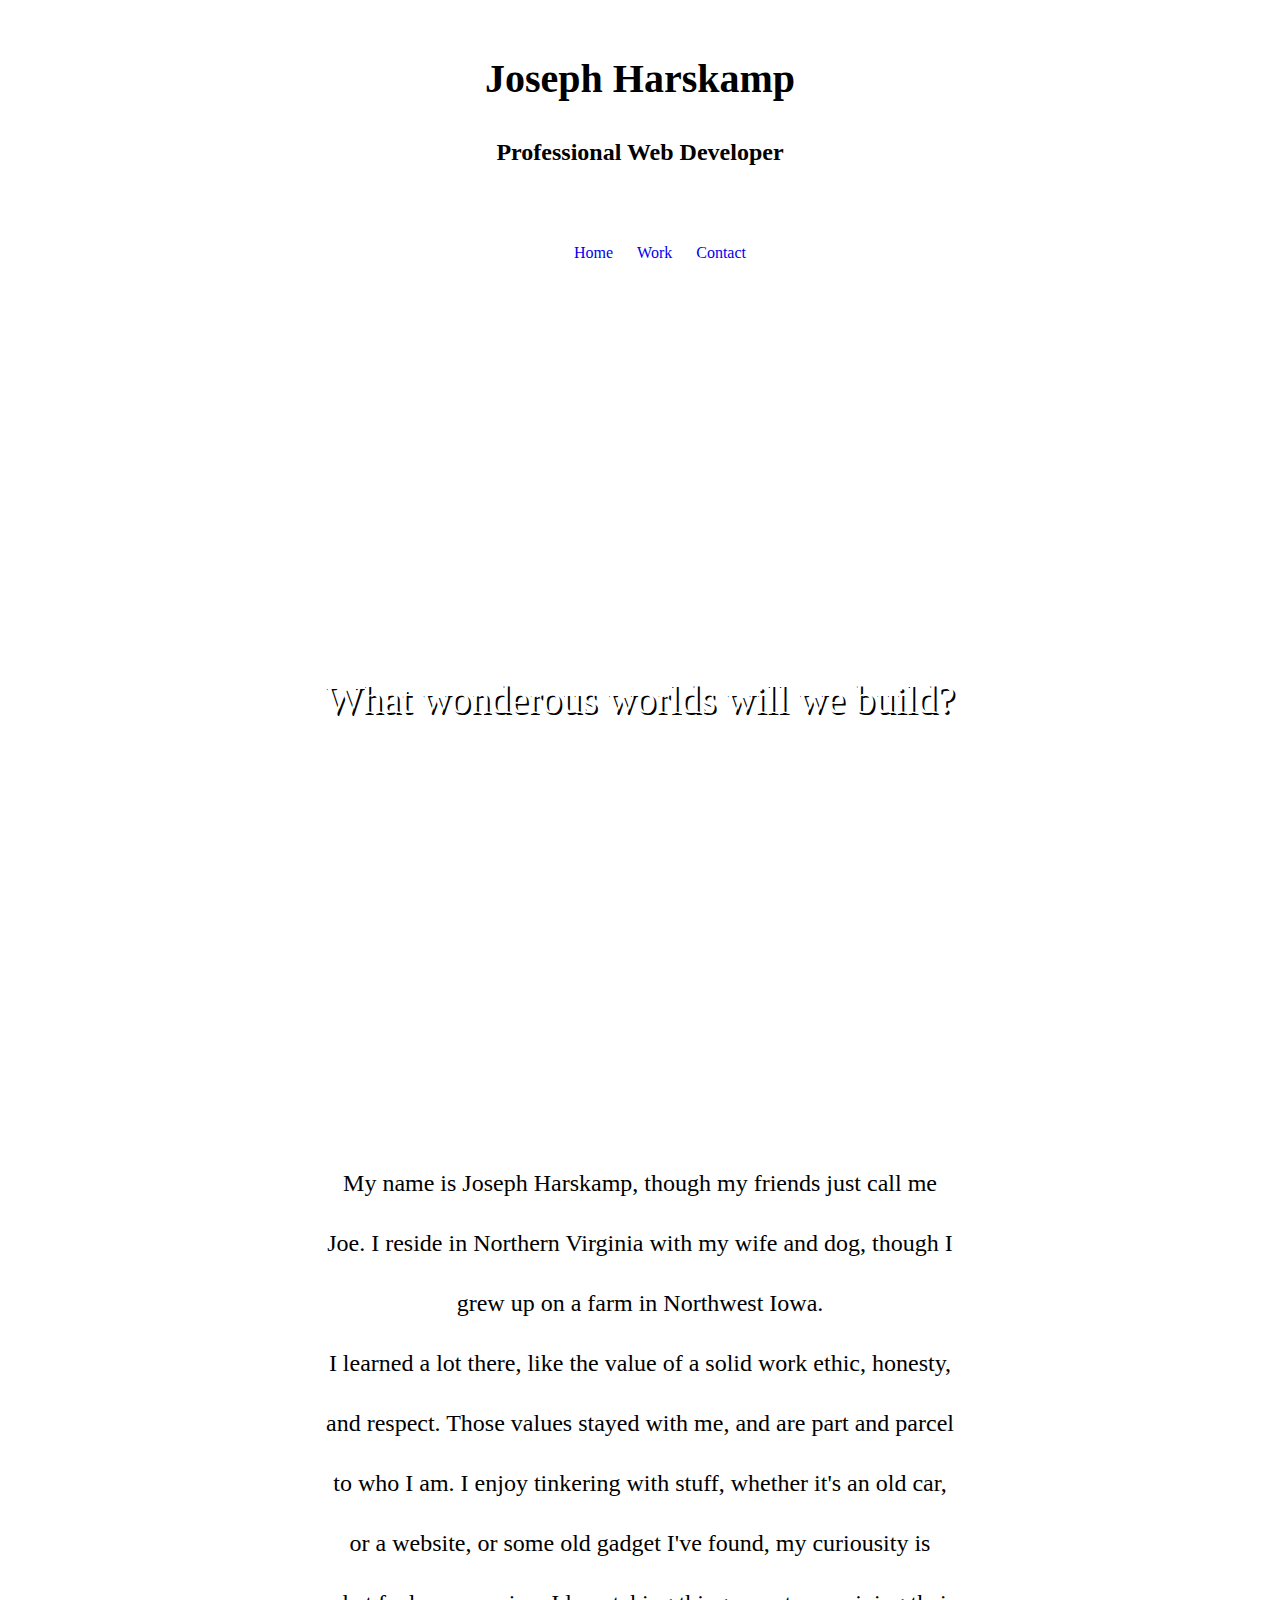
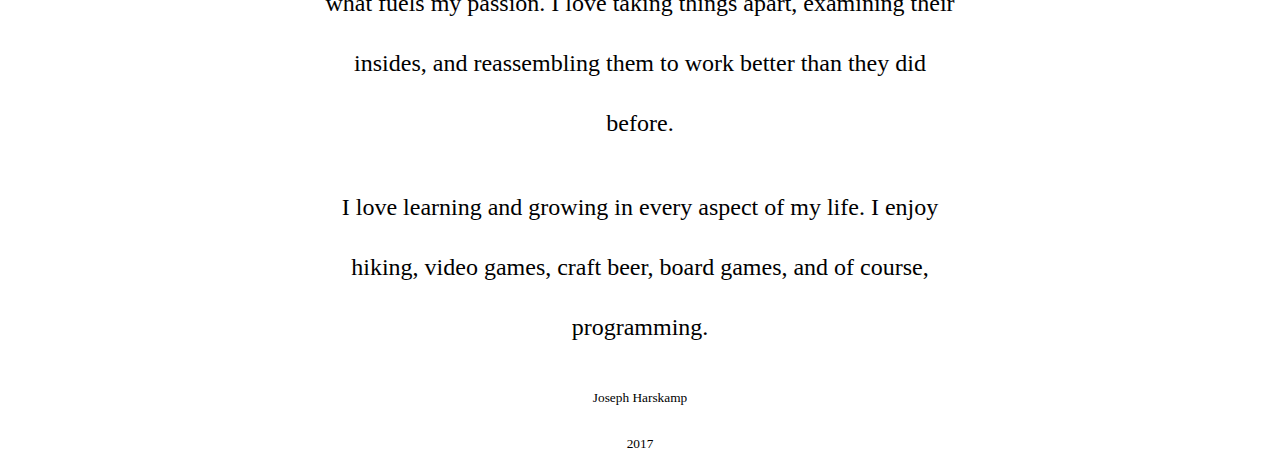
==== index.html @ d5be0ffd "Added structure" ====
<!DOCTYPE html>
<html>
<head>
	<!-- Joseph Harskamp
		 March 8 2017
		 My personal Page
	 -->
	<link rel="stylesheet" type="text/css" href="style.css">
	<title>Joseph Harskamp</title>
</head>
<body>

	<header>
		<h1>Joseph Harskamp</h1>
		<h2>Professional Web Developer</h2>
	</header>

	<nav>
		<ul>
			<li><a href="index.html">Home</a></li>
			<li><a href="work.html">Work</a></li>
			<li><a href="contact.html">Contact</a></li>
		</ul>
	</nav>
	<div class="mountain">What wonderous worlds will we build?</div>
	<main class="text">
	
	 <p>My name is Joseph Harskamp, though my friends just call me Joe. I reside in Northern Virginia with my wife and dog, though I grew up on a farm in Northwest Iowa.<br> I learned a lot there, like the value of a solid work ethic, honesty, and respect. Those values stayed with me, and are part and parcel to who I am. I enjoy tinkering with stuff, whether it's an old car, or a website, or some old gadget I've found, my curiousity is what fuels my passion. I love taking things apart, examining their insides, and reassembling them to work better than they did before.</p>
     <p>I love learning and growing in every aspect of my life. I enjoy hiking, video games, craft beer, board games, and of course, programming. </p>
	</main>

	<footer class="text">
	<small>
		<p>Joseph Harskamp</p>
		<p>2017</p>
	</small>
	</footer>

</body>
</html>
---- style.css ----
/* My Page */

/* headers and headings */

header{
	padding: 10px;
	text-align: center;

}

h1{
	font-size: 2.5em;
	padding: 10px;
}

/*Nav*/
nav{
	padding: 30px;
	text-align: center;
}

nav ul{
	list-style-type: none;
}

nav ul li{
	display: inline-block;
	padding: 2px 10px;
}

nav ul li a{
	text-decoration: none;
}

/*Body*/

.mountain{
	font-size: 2.5em;
	margin-left:15%;
	margin-right: 15%;
	overflow: hidden;
	color: white;
	padding: 40px;
	background-image: url(assets/valley.jpg);
	min-height: 700px;
	line-height: 700px;
	text-align: center;
	background-attachment: fixed;
	background-repeat: no-repeat;
	background-size: cover;
	text-shadow: 2px 2px black;

}
main{
	margin-left: 25%;
	margin-right: 25%;
	margin-top: 5%;
	font-size: 1.5em;
}
.text{
	line-height: 2.5;
	text-align: center;
}
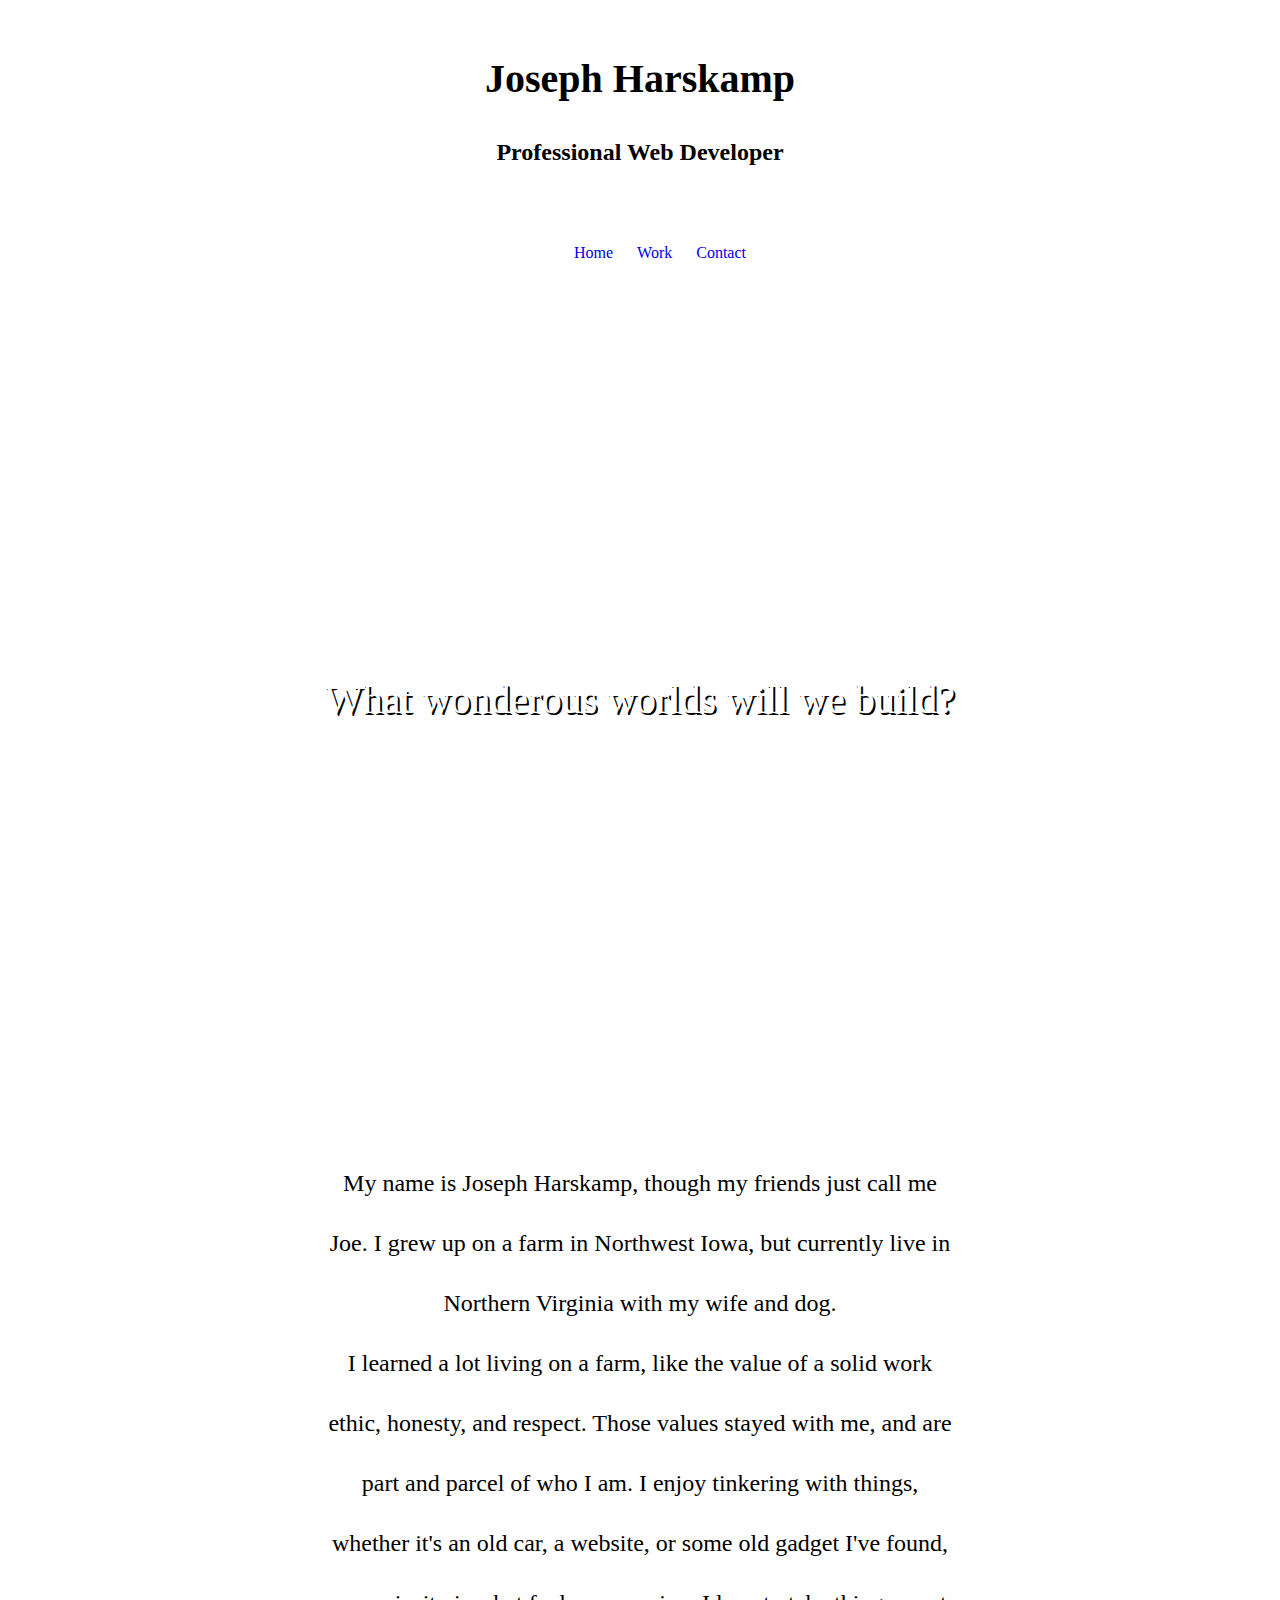
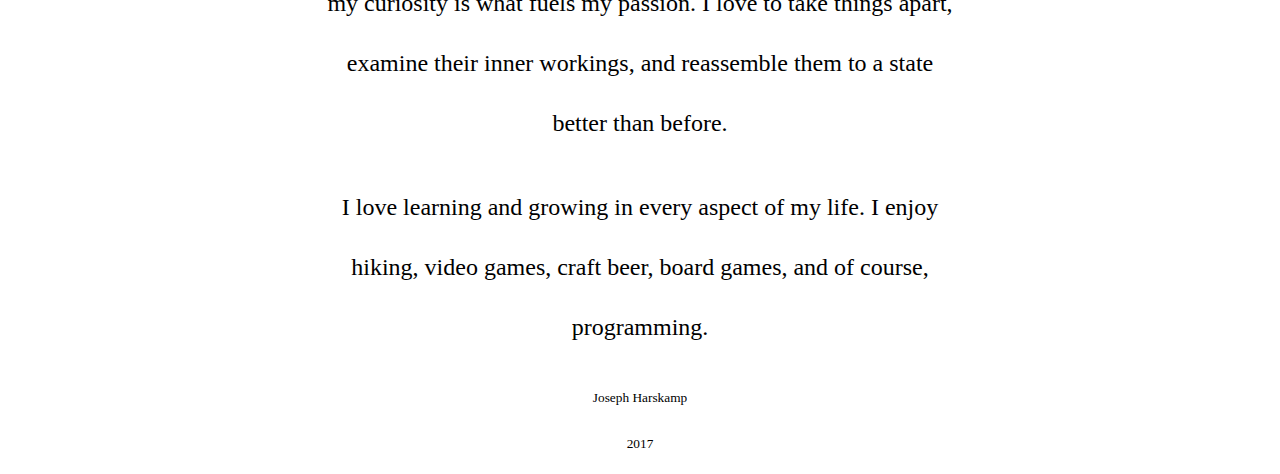
==== commit 1681e287: "Changed introduction" ====
--- a/index.html
+++ b/index.html
@@ -25,8 +25,8 @@
 	<div class="mountain">What wonderous worlds will we build?</div>
 	<main class="text">
 	
-	 <p>My name is Joseph Harskamp, though my friends just call me Joe. I reside in Northern Virginia with my wife and dog, though I grew up on a farm in Northwest Iowa.<br> I learned a lot there, like the value of a solid work ethic, honesty, and respect. Those values stayed with me, and are part and parcel to who I am. I enjoy tinkering with stuff, whether it's an old car, or a website, or some old gadget I've found, my curiousity is what fuels my passion. I love taking things apart, examining their insides, and reassembling them to work better than they did before.</p>
-     <p>I love learning and growing in every aspect of my life. I enjoy hiking, video games, craft beer, board games, and of course, programming. </p>
+	<p>My name is Joseph Harskamp, though my friends just call me Joe. I grew up on a farm in Northwest Iowa, but currently live in Northern Virginia with my wife and dog.<br> I learned a lot living on a farm, like the value of a solid work ethic, honesty, and respect. Those values stayed with me, and are part and parcel of who I am. I enjoy tinkering with things, whether it's an old car, a website, or some old gadget I've found, my curiosity is what fuels my passion. I love to take things apart, examine their inner workings, and reassemble them to a state better than before.</p>
+    <p>I love learning and growing in every aspect of my life. I enjoy hiking, video games, craft beer, board games, and of course, programming.</p>
 	</main>
 
 	<footer class="text">
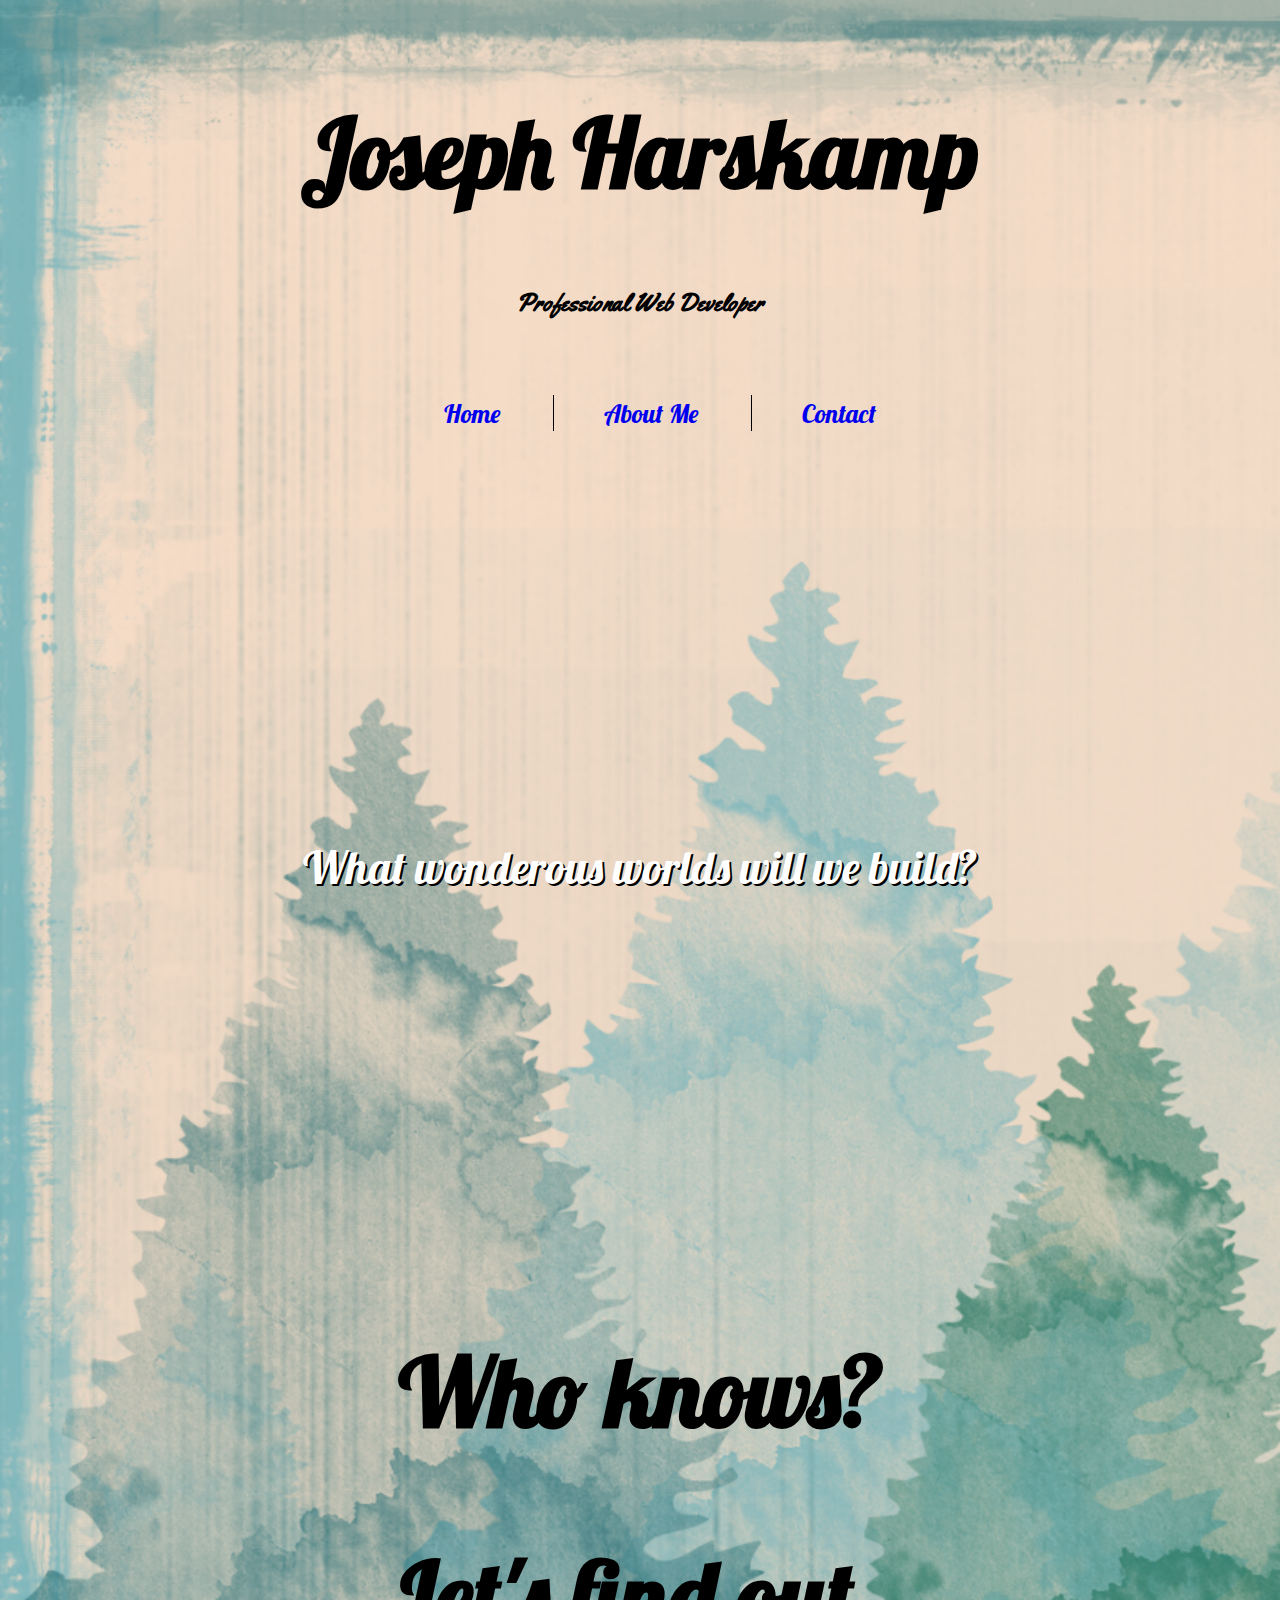
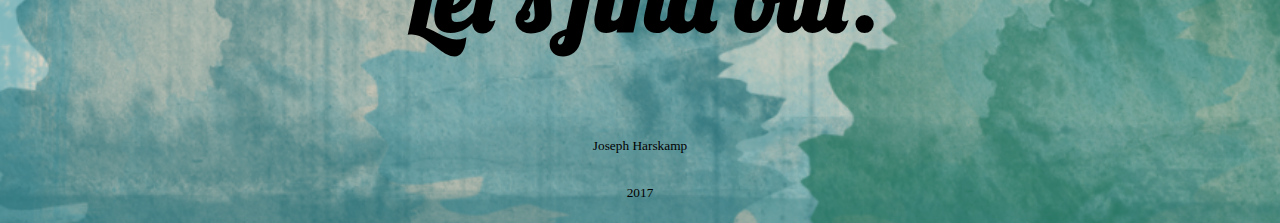
==== commit 552140a6: "Style" ====
--- a/index.html
+++ b/index.html
@@ -5,6 +5,7 @@
 		 March 8 2017
 		 My personal Page
 	 -->
+	 <link href="https://fonts.googleapis.com/css?family=Droid+Sans|Amatic+SC|Lobster|Roboto|Yellowtail" rel="stylesheet">
 	<link rel="stylesheet" type="text/css" href="style.css">
 	<title>Joseph Harskamp</title>
 </head>
@@ -18,17 +19,14 @@
 	<nav>
 		<ul>
 			<li><a href="index.html">Home</a></li>
-			<li><a href="work.html">Work</a></li>
+			<li><a href="work.html">About Me</a></li>
 			<li><a href="contact.html">Contact</a></li>
 		</ul>
 	</nav>
 	<div class="mountain">What wonderous worlds will we build?</div>
-	<main class="text">
+	<h1>Who knows?</h1>
+	<h1>Let's find out.</h1>
 	
-	<p>My name is Joseph Harskamp, though my friends just call me Joe. I grew up on a farm in Northwest Iowa, but currently live in Northern Virginia with my wife and dog.<br> I learned a lot living on a farm, like the value of a solid work ethic, honesty, and respect. Those values stayed with me, and are part and parcel of who I am. I enjoy tinkering with things, whether it's an old car, a website, or some old gadget I've found, my curiosity is what fuels my passion. I love to take things apart, examine their inner workings, and reassemble them to a state better than before.</p>
-    <p>I love learning and growing in every aspect of my life. I enjoy hiking, video games, craft beer, board games, and of course, programming.</p>
-	</main>
-
 	<footer class="text">
 	<small>
 		<p>Joseph Harskamp</p>
--- a/style.css
+++ b/style.css
@@ -9,14 +9,22 @@
 }
 
 h1{
-	font-size: 2.5em;
+	font-family: 'Lobster';
+	font-size: 6em;
 	padding: 10px;
+	text-align: center;
+}
+
+h2{
+	font-family: 'Yellowtail';
 }
 
 /*Nav*/
 nav{
+	font-family: 'Lobster';
 	padding: 30px;
 	text-align: center;
+	
 }
 
 nav ul{
@@ -24,20 +32,30 @@
 }
 
 nav ul li{
+	font-size: 1.6em;
 	display: inline-block;
-	padding: 2px 10px;
+	padding: 2px 50px;
 }
 
 nav ul li a{
 	text-decoration: none;
 }
 
+nav li+li{
+	border-left: 1px solid black;
+}
+
 /*Body*/
-
+body{
+	background-image: url(assets/background.png);
+	background-repeat: no-repeat;
+	background-size: cover;
+}
 .mountain{
-	font-size: 2.5em;
-	margin-left:15%;
-	margin-right: 15%;
+	font-family: 'Lobster';
+	font-size: 2.8em;
+	margin-left:10%;
+	margin-right: 10%;
 	overflow: hidden;
 	color: white;
 	padding: 40px;
@@ -52,13 +70,35 @@
 
 }
 main{
-	margin-left: 25%;
-	margin-right: 25%;
-	margin-top: 5%;
+	
+	min-height: 800px;
+	
+	background-image: url(assets/circleroad.jpg);
+	overflow: hidden;
+	background-repeat: no-repeat;
+	background-size: cover;
+	padding:10px;
+	margin-left: 8%;
+	margin-right: 8%;
 	font-size: 1.5em;
+	
 }
 .text{
+	color: black;
+	
 	line-height: 2.5;
 	text-align: center;
+
 }
 
+.aboutme{
+	font-family: 'Ubuntu';
+	padding: 20px;
+	border-radius: 1%;
+	opacity: .70;
+	background-color: white;
+	margin-top: 7%;
+	margin-left: 20%;
+	margin-right: 20%;
+}
+
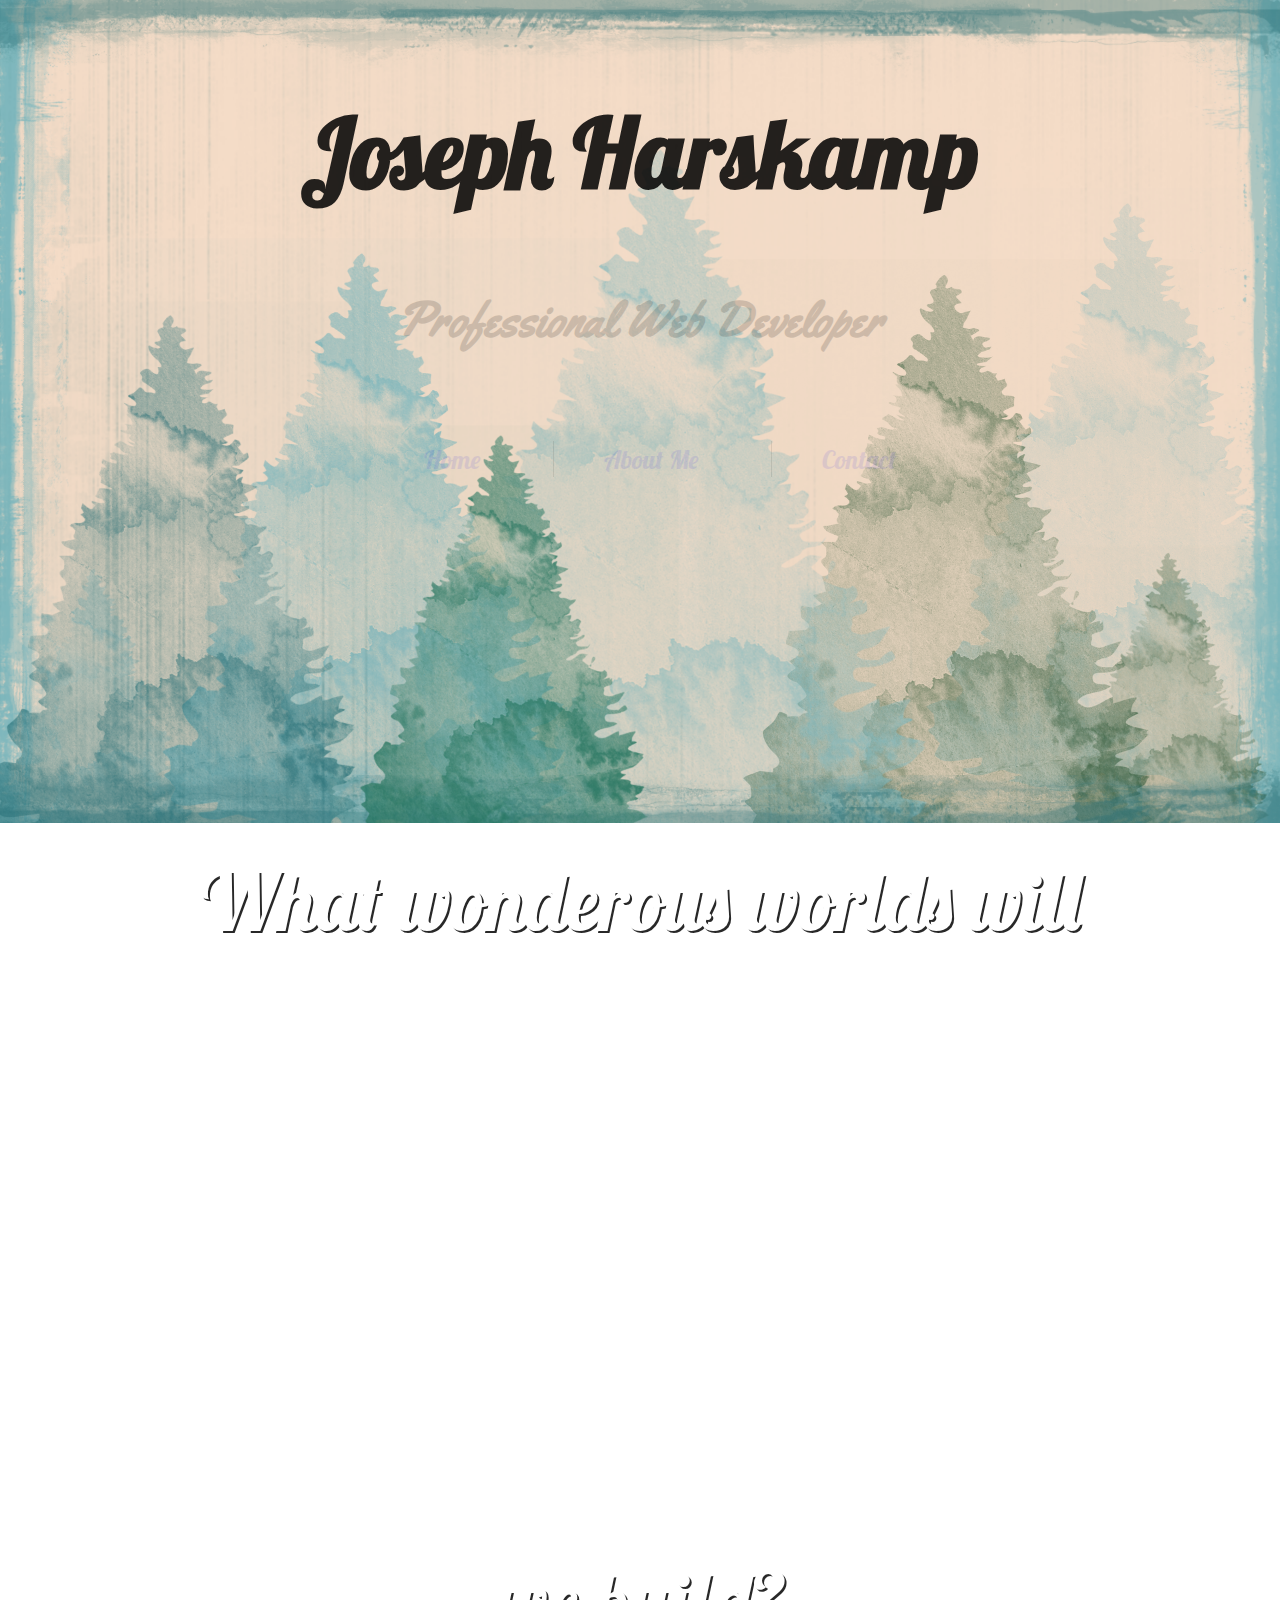
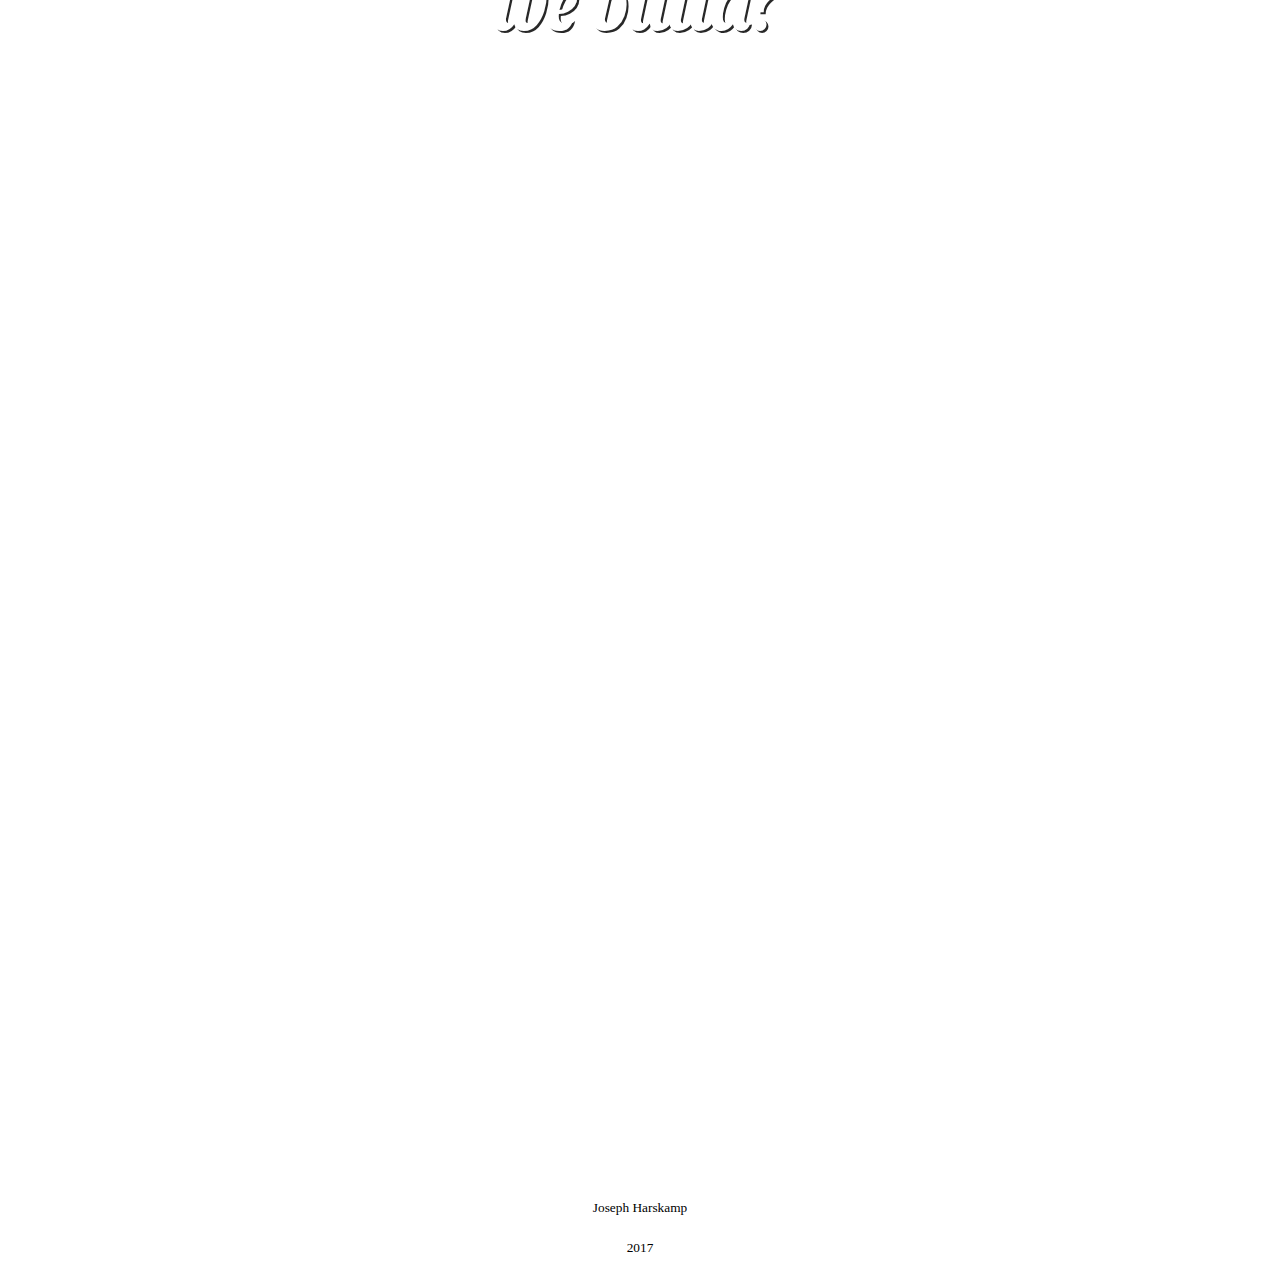
==== commit bc5612bb: "Jquery" ====
--- a/index.html
+++ b/index.html
@@ -1,10 +1,44 @@
 <!DOCTYPE html>
 <html>
 <head>
+
 	<!-- Joseph Harskamp
 		 March 8 2017
 		 My personal Page
 	 -->
+	 <script src="https://ajax.googleapis.com/ajax/libs/jquery/3.1.1/jquery.min.js"></script>
+<script>
+$(document).ready(function(){
+	$('#header1').animate({'opacity':'1'},1000);
+	$('#header2').animate({'opacity':'1'},3000);
+	$('#nav').animate({'opacity':'1'},4000);
+	$('.mountain').animate({'opacity':'1'},1000);
+
+
+	$(function(){
+		$('li').hover(function(){
+		    $(this).animate({'z-index':'1','font-size':'2em'},50);
+		      },
+		      function(){
+		      $(this).animate({'z-index':'0','font-size':'1.6em'},50);
+		    });
+		});
+	
+
+    $(window).scroll(function(){
+    	$('.hidden').each(function(i){
+    		var bottom_of_object = $(this).offset().top + $(this).outerHeight();
+    		var bottom_of_window = $(window).scrollTop() + $(window).height();
+
+    		if (bottom_of_window > bottom_of_object){
+    			$(this).animate({'opacity':'1'},1000);
+    		}
+    	});
+    });
+
+
+});
+</script>
 	 <link href="https://fonts.googleapis.com/css?family=Droid+Sans|Amatic+SC|Lobster|Roboto|Yellowtail" rel="stylesheet">
 	<link rel="stylesheet" type="text/css" href="style.css">
 	<title>Joseph Harskamp</title>
@@ -12,20 +46,21 @@
 <body>
 
 	<header>
-		<h1>Joseph Harskamp</h1>
-		<h2>Professional Web Developer</h2>
+		<h1 id="header1" class="fadein">Joseph Harskamp</h1>
+		<h2 id="header2" class="fadein">Professional Web Developer</h2>
 	</header>
 
-	<nav>
+	<nav class="fadein" id="nav">
 		<ul>
 			<li><a href="index.html">Home</a></li>
 			<li><a href="work.html">About Me</a></li>
 			<li><a href="contact.html">Contact</a></li>
 		</ul>
 	</nav>
-	<div class="mountain">What wonderous worlds will we build?</div>
-	<h1>Who knows?</h1>
-	<h1>Let's find out.</h1>
+	<div class="mountain fadein "><div>What wonderous worlds will we build?</div></div>
+	<br>
+	<h1 class="hidden" id="whoknows">Who knows?</h1>
+	<h1 class="hidden" id="findout">Let's find out.</h1>
 	
 	<footer class="text">
 	<small>
--- a/style.css
+++ b/style.css
@@ -16,11 +16,23 @@
 }
 
 h2{
+
 	font-family: 'Yellowtail';
+	text-align: center;
+	font-size: 3em;
 }
 
+#whoknows{
+	margin-top: 5%;
+}
+
+#findout{
+	margin-top: 15%;
+	margin-bottom: 20%;
+}
 /*Nav*/
 nav{
+	height: 50px;
 	font-family: 'Lobster';
 	padding: 30px;
 	text-align: center;
@@ -29,6 +41,7 @@
 
 nav ul{
 	list-style-type: none;
+	margin:10px;
 }
 
 nav ul li{
@@ -39,21 +52,27 @@
 
 nav ul li a{
 	text-decoration: none;
+
 }
+
+
 
 nav li+li{
 	border-left: 1px solid black;
+	margin-left: 20px;
 }
 
 /*Body*/
+
 body{
 	background-image: url(assets/background.png);
 	background-repeat: no-repeat;
-	background-size: cover;
+	background-size: 100%;
+	background-attachment: fixed;
 }
 .mountain{
 	font-family: 'Lobster';
-	font-size: 2.8em;
+	font-size: 5em;
 	margin-left:10%;
 	margin-right: 10%;
 	overflow: hidden;
@@ -65,28 +84,26 @@
 	text-align: center;
 	background-attachment: fixed;
 	background-repeat: no-repeat;
-	background-size: cover;
+	background-size: 100%;
 	text-shadow: 2px 2px black;
 
 }
-main{
+#aboutme{
 	
 	min-height: 800px;
-	
-	background-image: url(assets/circleroad.jpg);
 	overflow: hidden;
 	background-repeat: no-repeat;
 	background-size: cover;
 	padding:10px;
 	margin-left: 8%;
 	margin-right: 8%;
-	font-size: 1.5em;
+	font-size: 1.8em;
+
 	
 }
 .text{
 	color: black;
-	
-	line-height: 2.5;
+	line-height: 2;
 	text-align: center;
 
 }
@@ -97,8 +114,46 @@
 	border-radius: 1%;
 	opacity: .70;
 	background-color: white;
-	margin-top: 7%;
+	
 	margin-left: 20%;
 	margin-right: 20%;
 }
 
+.hidden{
+	opacity: 0;
+}
+
+.fadein {
+	opacity: 0;
+}
+figure{
+	padding: 40px;
+	margin-left: 36%;
+	margin-bottom: 9%;
+	
+}
+#contactinfo a{
+	display: inline-block;
+	text-align: center;
+	text-decoration: none;
+	font-family: "Yellowtail";
+	font-size:2em;
+}
+#contactinfo a img{
+	padding: 10px;
+	height: 200px;
+	width: 200px;
+}
+
+
+.resumelink{
+	font-size: 1.7em;
+	text-decoration: none;
+	font-family: "Yellowtail";
+}
+
+footer{
+	margin-top: 10%;
+	
+
+}